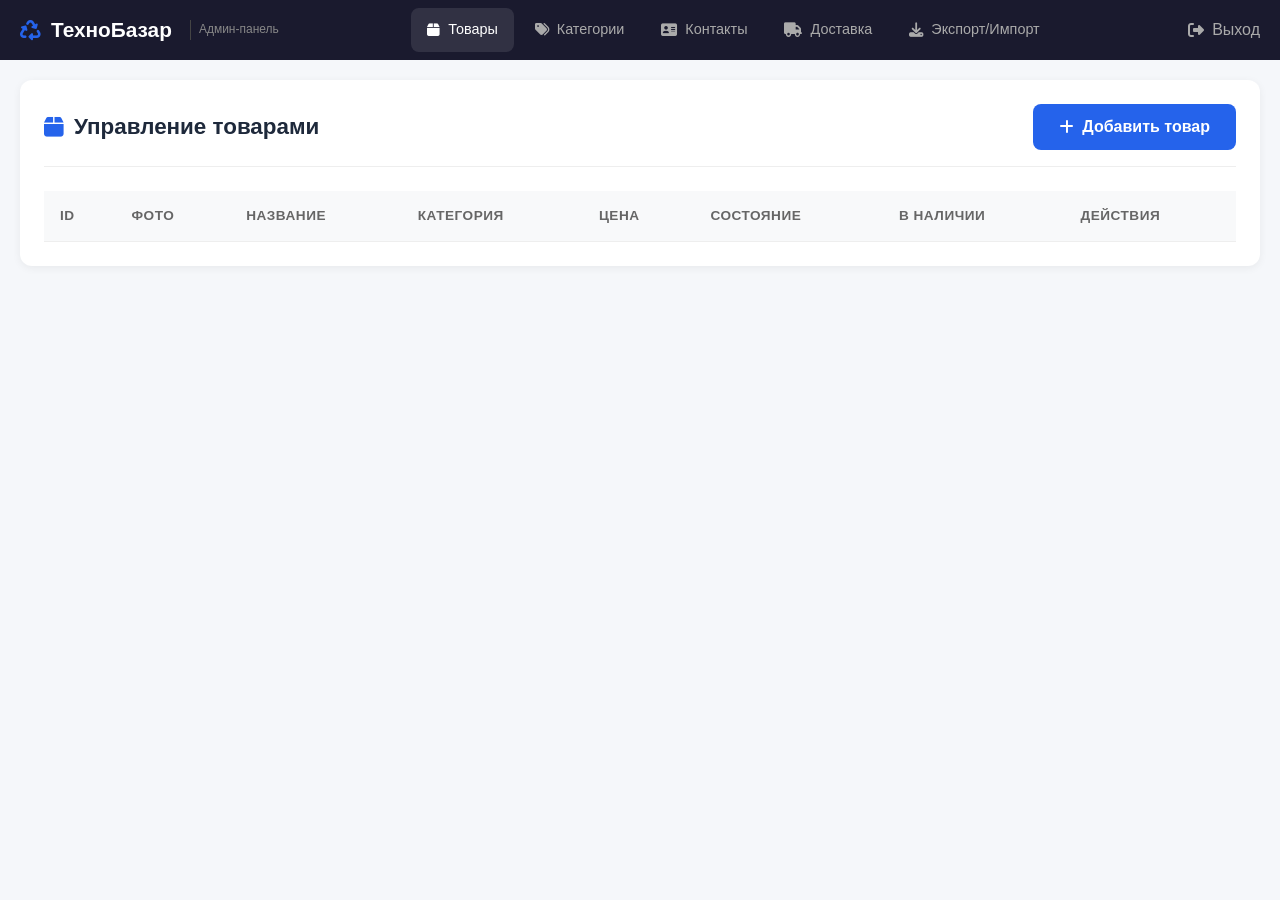
==== admin/index.html @ 9d98b889 "Initial commit" ====
<!DOCTYPE html>
<html lang="ru">
<head>
    <meta charset="UTF-8">
    <meta name="viewport" content="width=device-width, initial-scale=1.0">
    <title>Админ-панель - ТехноБазар</title>
    <link rel="stylesheet" href="../css/style.css">
    <link rel="stylesheet" href="admin.css">
    <link rel="stylesheet" href="https://cdnjs.cloudflare.com/ajax/libs/font-awesome/6.4.0/css/all.min.css">
</head>
<body class="admin-body">
    <!-- Admin Header -->
    <header class="admin-header">
        <div class="admin-header-content">
            <a href="../index.html" class="admin-logo">
                <i class="fas fa-recycle"></i>
                <span>ТехноБазар</span>
                <small>Админ-панель</small>
            </a>
            <nav class="admin-nav">
                <a href="#products" class="active" data-tab="products">
                    <i class="fas fa-box"></i> Товары
                </a>
                <a href="#categories" data-tab="categories">
                    <i class="fas fa-tags"></i> Категории
                </a>
                <a href="#contacts" data-tab="contacts">
                    <i class="fas fa-address-card"></i> Контакты
                </a>
                <a href="#delivery" data-tab="delivery">
                    <i class="fas fa-truck"></i> Доставка
                </a>
                <a href="#export" data-tab="export">
                    <i class="fas fa-download"></i> Экспорт/Импорт
                </a>
            </nav>
            <a href="../index.html" class="admin-exit">
                <i class="fas fa-sign-out-alt"></i> Выход
            </a>
        </div>
    </header>

    <!-- Admin Content -->
    <main class="admin-main">
        <!-- Products Tab -->
        <div class="admin-tab active" id="productsTab">
            <div class="admin-section">
                <div class="section-header">
                    <h2><i class="fas fa-box"></i> Управление товарами</h2>
                    <button class="btn btn-primary" id="addProductBtn">
                        <i class="fas fa-plus"></i> Добавить товар
                    </button>
                </div>
                
                <div class="admin-table-wrapper">
                    <table class="admin-table" id="productsTable">
                        <thead>
                            <tr>
                                <th>ID</th>
                                <th>Фото</th>
                                <th>Название</th>
                                <th>Категория</th>
                                <th>Цена</th>
                                <th>Состояние</th>
                                <th>В наличии</th>
                                <th>Действия</th>
                            </tr>
                        </thead>
                        <tbody id="productsTableBody">
                            <!-- Generated by JS -->
                        </tbody>
                    </table>
                </div>
            </div>
        </div>

        <!-- Categories Tab -->
        <div class="admin-tab" id="categoriesTab">
            <div class="admin-section">
                <div class="section-header">
                    <h2><i class="fas fa-tags"></i> Категории</h2>
                    <button class="btn btn-primary" id="addCategoryBtn">
                        <i class="fas fa-plus"></i> Добавить категорию
                    </button>
                </div>
                
                <div class="admin-table-wrapper">
                    <table class="admin-table" id="categoriesTable">
                        <thead>
                            <tr>
                                <th>ID</th>
                                <th>Иконка</th>
                                <th>Название</th>
                                <th>Описание</th>
                                <th>Товаров</th>
                                <th>Действия</th>
                            </tr>
                        </thead>
                        <tbody id="categoriesTableBody">
                            <!-- Generated by JS -->
                        </tbody>
                    </table>
                </div>
            </div>
        </div>

        <!-- Contacts Tab -->
        <div class="admin-tab" id="contactsTab">
            <div class="admin-section">
                <div class="section-header">
                    <h2><i class="fas fa-address-card"></i> Контактная информация</h2>
                </div>
                
                <form class="admin-form" id="contactsForm">
                    <div class="form-row">
                        <div class="form-group">
                            <label>Название магазина</label>
                            <input type="text" id="shopName" required>
                        </div>
                        <div class="form-group">
                            <label>Слоган</label>
                            <input type="text" id="shopTagline">
                        </div>
                    </div>
                    
                    <div class="form-row">
                        <div class="form-group">
                            <label>Телефон 1</label>
                            <input type="tel" id="shopPhone1" required>
                        </div>
                        <div class="form-group">
                            <label>Телефон 2</label>
                            <input type="tel" id="shopPhone2">
                        </div>
                    </div>
                    
                    <div class="form-group">
                        <label>Email</label>
                        <input type="email" id="shopEmail">
                    </div>
                    
                    <div class="form-group">
                        <label>Адрес</label>
                        <input type="text" id="shopAddress" required>
                    </div>
                    
                    <h3 class="form-subtitle">Режим работы</h3>
                    <div class="form-row working-hours">
                        <div class="form-group">
                            <label>Понедельник</label>
                            <input type="text" id="whMonday" placeholder="09:00 - 20:00">
                        </div>
                        <div class="form-group">
                            <label>Вторник</label>
                            <input type="text" id="whTuesday" placeholder="09:00 - 20:00">
                        </div>
                        <div class="form-group">
                            <label>Среда</label>
                            <input type="text" id="whWednesday" placeholder="09:00 - 20:00">
                        </div>
                        <div class="form-group">
                            <label>Четверг</label>
                            <input type="text" id="whThursday" placeholder="09:00 - 20:00">
                        </div>
                    </div>
                    <div class="form-row working-hours">
                        <div class="form-group">
                            <label>Пятница</label>
                            <input type="text" id="whFriday" placeholder="09:00 - 20:00">
                        </div>
                        <div class="form-group">
                            <label>Суббота</label>
                            <input type="text" id="whSaturday" placeholder="10:00 - 18:00">
                        </div>
                        <div class="form-group">
                            <label>Воскресенье</label>
                            <input type="text" id="whSunday" placeholder="10:00 - 16:00">
                        </div>
                    </div>
                    
                    <h3 class="form-subtitle">Социальные сети</h3>
                    <div class="form-row">
                        <div class="form-group">
                            <label>ВКонтакте</label>
                            <input type="url" id="socialVk">
                        </div>
                        <div class="form-group">
                            <label>Telegram</label>
                            <input type="url" id="socialTelegram">
                        </div>
                        <div class="form-group">
                            <label>WhatsApp</label>
                            <input type="url" id="socialWhatsapp">
                        </div>
                    </div>
                    
                    <button type="submit" class="btn btn-primary btn-lg">
                        <i class="fas fa-save"></i> Сохранить изменения
                    </button>
                </form>
            </div>
        </div>

        <!-- Delivery Tab -->
        <div class="admin-tab" id="deliveryTab">
            <div class="admin-section">
                <div class="section-header">
                    <h2><i class="fas fa-truck"></i> Настройки доставки</h2>
                </div>
                
                <form class="admin-form" id="deliveryForm">
                    <h3 class="form-subtitle">Зоны доставки</h3>
                    <div id="deliveryZones">
                        <!-- Generated by JS -->
                    </div>
                    
                    <h3 class="form-subtitle">Подъем на этаж</h3>
                    <div class="form-row">
                        <div class="form-group">
                            <label>С лифтом</label>
                            <input type="number" id="elevatorPrice" value="0" min="0">
                        </div>
                        <div class="form-group">
                            <label>Без лифта (за этаж, начиная с)</label>
                            <input type="number" id="floorPricePerFloor" value="200" min="0">
                        </div>
                        <div class="form-group">
                            <label>Базовый этаж (до которого бесплатно)</label>
                            <input type="number" id="baseFloor" value="3" min="1">
                        </div>
                    </div>
                    
                    <h3 class="form-subtitle">Стоимость сборки</h3>
                    <div class="form-row">
                        <div class="form-group">
                            <label>Холодильник</label>
                            <input type="number" id="assemblyRefrigerator" value="1500" min="0">
                        </div>
                        <div class="form-group">
                            <label>Стиральная машина</label>
                            <input type="number" id="assemblyWashing" value="2000" min="0">
                        </div>
                        <div class="form-group">
                            <label>Посудомоечная машина</label>
                            <input type="number" id="assemblyDishwasher" value="2000" min="0">
                        </div>
                    </div>
                    <div class="form-row">
                        <div class="form-group">
                            <label>Духовка/Плита</label>
                            <input type="number" id="assemblyOven" value="1500" min="0">
                        </div>
                        <div class="form-group">
                            <label>Микроволновка</label>
                            <input type="number" id="assemblyMicrowave" value="500" min="0">
                        </div>
                        <div class="form-group">
                            <label>Пылесос</label>
                            <input type="number" id="assemblyVacuum" value="0" min="0">
                        </div>
                    </div>
                    
                    <button type="submit" class="btn btn-primary btn-lg">
                        <i class="fas fa-save"></i> Сохранить настройки
                    </button>
                </form>
            </div>
        </div>

        <!-- Export/Import Tab -->
        <div class="admin-tab" id="exportTab">
            <div class="admin-section">
                <div class="section-header">
                    <h2><i class="fas fa-download"></i> Экспорт и импорт данных</h2>
                </div>
                
                <div class="export-import-grid">
                    <div class="export-card">
                        <h3><i class="fas fa-file-export"></i> Экспорт данных</h3>
                        <p>Скачайте все данные магазина в формате JSON для резервного копирования.</p>
                        <button class="btn btn-primary" id="exportDataBtn">
                            <i class="fas fa-download"></i> Скачать JSON
                        </button>
                    </div>
                    
                    <div class="import-card">
                        <h3><i class="fas fa-file-import"></i> Импорт данных</h3>
                        <p>Загрузите данные из JSON файла. <strong>Внимание:</strong> текущие данные будут заменены.</p>
                        <div class="file-input-wrapper">
                            <input type="file" id="importFile" accept=".json">
                            <button class="btn btn-outline" id="importDataBtn">
                                <i class="fas fa-upload"></i> Загрузить JSON
                            </button>
                        </div>
                    </div>
                </div>
                
                <div class="json-editor">
                    <h3><i class="fas fa-code"></i> Редактор данных</h3>
                    <p>Вы можете редактировать данные напрямую в формате JSON:</p>
                    <textarea id="jsonEditor" rows="20"></textarea>
                    <button class="btn btn-primary" id="saveJsonBtn">
                        <i class="fas fa-save"></i> Сохранить JSON
                    </button>
                </div>
            </div>
        </div>
    </main>

    <!-- Product Modal -->
    <div class="modal" id="productModal">
        <div class="modal-content modal-large">
            <div class="modal-header">
                <h3 id="productModalTitle">Добавить товар</h3>
                <button class="modal-close" onclick="closeModal('productModal')">
                    <i class="fas fa-times"></i>
                </button>
            </div>
            <form class="admin-form" id="productForm">
                <input type="hidden" id="productId">
                
                <div class="form-row">
                    <div class="form-group">
                        <label>Название *</label>
                        <input type="text" id="productName" required>
                    </div>
                    <div class="form-group">
                        <label>Категория *</label>
                        <select id="productCategory" required>
                            <!-- Generated by JS -->
                        </select>
                    </div>
                </div>
                
                <div class="form-row">
                    <div class="form-group">
                        <label>Цена *</label>
                        <input type="number" id="productPrice" required min="0">
                    </div>
                    <div class="form-group">
                        <label>Старая цена</label>
                        <input type="number" id="productOldPrice" min="0">
                    </div>
                </div>
                
                <div class="form-row">
                    <div class="form-group">
                        <label>Бренд</label>
                        <input type="text" id="productBrand">
                    </div>
                    <div class="form-group">
                        <label>Год выпуска</label>
                        <input type="number" id="productYear" min="2000" max="2030">
                    </div>
                </div>
                
                <div class="form-row">
                    <div class="form-group">
                        <label>Состояние</label>
                        <select id="productCondition">
                            <option value="Новое">Новое</option>
                            <option value="Отличное">Отличное</option>
                            <option value="Хорошее">Хорошее</option>
                            <option value="Удовлетворительное">Удовлетворительное</option>
                        </select>
                    </div>
                    <div class="form-group checkbox">
                        <label>
                            <input type="checkbox" id="productPopular">
                            <span>Популярный товар</span>
                        </label>
                        <label>
                            <input type="checkbox" id="productAvailable" checked>
                            <span>В наличии</span>
                        </label>
                    </div>
                </div>
                
                <div class="form-group">
                    <label>Описание</label>
                    <textarea id="productDescription" rows="3"></textarea>
                </div>
                
                <div class="form-group">
                    <label>URL изображения</label>
                    <input type="url" id="productImage" placeholder="https://example.com/image.jpg">
                </div>
                
                <h4 class="form-subtitle">Характеристики</h4>
                <div id="productSpecs">
                    <!-- Generated by JS -->
                </div>
                <button type="button" class="btn btn-text" id="addSpecBtn">
                    <i class="fas fa-plus"></i> Добавить характеристику
                </button>
                
                <div class="modal-footer">
                    <button type="button" class="btn btn-outline" onclick="closeModal('productModal')">Отмена</button>
                    <button type="submit" class="btn btn-primary">Сохранить</button>
                </div>
            </form>
        </div>
    </div>

    <!-- Category Modal -->
    <div class="modal" id="categoryModal">
        <div class="modal-content">
            <div class="modal-header">
                <h3 id="categoryModalTitle">Добавить категорию</h3>
                <button class="modal-close" onclick="closeModal('categoryModal')">
                    <i class="fas fa-times"></i>
                </button>
            </div>
            <form class="admin-form" id="categoryForm">
                <input type="hidden" id="categoryId">
                
                <div class="form-group">
                    <label>ID категории (латиницей, без пробелов) *</label>
                    <input type="text" id="categoryIdInput" required pattern="[a-z0-9-]+" placeholder="washing-machines">
                </div>
                
                <div class="form-group">
                    <label>Название *</label>
                    <input type="text" id="categoryName" required>
                </div>
                
                <div class="form-group">
                    <label>Иконка (emoji)</label>
                    <input type="text" id="categoryIcon" placeholder="🧺" maxlength="2">
                </div>
                
                <div class="form-group">
                    <label>Описание</label>
                    <textarea id="categoryDescription" rows="2"></textarea>
                </div>
                
                <div class="modal-footer">
                    <button type="button" class="btn btn-outline" onclick="closeModal('categoryModal')">Отмена</button>
                    <button type="submit" class="btn btn-primary">Сохранить</button>
                </div>
            </form>
        </div>
    </div>

    <script src="../js/data.js"></script>
    <script src="admin.js"></script>
</body>
</html>
---- css/style.css ----
/* ============================================
   ТЕХНОБАЗАР - Main Styles
   ============================================ */

/* CSS Variables */
:root {
    --primary: #2563eb;
    --primary-dark: #1d4ed8;
    --primary-light: #3b82f6;
    --secondary: #10b981;
    --accent: #f59e0b;
    --dark: #1e293b;
    --light: #f8fafc;
    --gray: #64748b;
    --gray-light: #e2e8f0;
    --danger: #ef4444;
    --success: #22c55e;
    --warning: #f59e0b;
    --white: #ffffff;
    --shadow-sm: 0 1px 2px rgba(0, 0, 0, 0.05);
    --shadow: 0 4px 6px -1px rgba(0, 0, 0, 0.1);
    --shadow-lg: 0 10px 15px -3px rgba(0, 0, 0, 0.1);
    --radius-sm: 8px;
    --radius: 12px;
    --radius-lg: 16px;
    --transition: all 0.3s ease;
}

/* Reset & Base */
*, *::before, *::after {
    box-sizing: border-box;
    margin: 0;
    padding: 0;
}

html {
    font-size: 16px;
    scroll-behavior: smooth;
}

body {
    font-family: -apple-system, BlinkMacSystemFont, 'Segoe UI', Roboto, 'Helvetica Neue', Arial, sans-serif;
    line-height: 1.6;
    color: var(--dark);
    background: var(--light);
}

a {
    color: inherit;
    text-decoration: none;
}

img {
    max-width: 100%;
    height: auto;
    display: block;
}

button {
    font-family: inherit;
    cursor: pointer;
}

/* Container */
.container {
    max-width: 1280px;
    margin: 0 auto;
    padding: 0 20px;
}

/* ============================================
   HEADER
   ============================================ */
.header {
    background: var(--white);
    box-shadow: var(--shadow-sm);
    position: sticky;
    top: 0;
    z-index: 100;
}

.header-content {
    display: flex;
    align-items: center;
    justify-content: space-between;
    height: 70px;
}

.logo {
    display: flex;
    align-items: center;
    gap: 12px;
}

.logo i {
    font-size: 2rem;
    color: var(--primary);
}

.logo-text {
    display: flex;
    flex-direction: column;
}

.logo-name {
    font-size: 1.4rem;
    font-weight: 700;
    color: var(--dark);
    line-height: 1.2;
}

.logo-tagline {
    font-size: 0.75rem;
    color: var(--gray);
}

.main-nav {
    display: flex;
    gap: 8px;
}

.main-nav a {
    padding: 10px 16px;
    border-radius: var(--radius-sm);
    font-weight: 500;
    color: var(--gray);
    transition: var(--transition);
}

.main-nav a:hover,
.main-nav a.active {
    color: var(--primary);
    background: rgba(37, 99, 235, 0.1);
}

.header-actions {
    display: flex;
    align-items: center;
    gap: 16px;
}

.cart-btn {
    position: relative;
    width: 44px;
    height: 44px;
    display: flex;
    align-items: center;
    justify-content: center;
    background: var(--light);
    border-radius: var(--radius-sm);
    color: var(--dark);
    transition: var(--transition);
}

.cart-btn:hover {
    background: var(--primary);
    color: var(--white);
}

.cart-btn.active {
    background: var(--primary);
    color: var(--white);
}

.cart-count {
    position: absolute;
    top: -5px;
    right: -5px;
    background: var(--danger);
    color: white;
    font-size: 0.7rem;
    font-weight: 700;
    width: 20px;
    height: 20px;
    border-radius: 50%;
    display: flex;
    align-items: center;
    justify-content: center;
    display: none;
}

.mobile-menu-btn {
    display: none;
    width: 44px;
    height: 44px;
    background: none;
    border: none;
    font-size: 1.3rem;
    color: var(--dark);
}

/* ============================================
   HERO SECTION
   ============================================ */
.hero {
    background: linear-gradient(135deg, var(--primary) 0%, var(--primary-dark) 100%);
    color: white;
    padding: 80px 0;
    text-align: center;
}

.hero-content h1 {
    font-size: 3rem;
    font-weight: 800;
    margin-bottom: 20px;
    line-height: 1.2;
}

.hero-content p {
    font-size: 1.25rem;
    opacity: 0.9;
    max-width: 600px;
    margin: 0 auto 32px;
}

.hero-buttons {
    display: flex;
    gap: 16px;
    justify-content: center;
    flex-wrap: wrap;
}

/* Buttons */
.btn {
    display: inline-flex;
    align-items: center;
    justify-content: center;
    gap: 8px;
    padding: 12px 24px;
    border-radius: var(--radius-sm);
    font-weight: 600;
    font-size: 1rem;
    border: 2px solid transparent;
    transition: var(--transition);
    cursor: pointer;
}

.btn-primary {
    background: var(--primary);
    color: white;
}

.btn-primary:hover {
    background: var(--primary-dark);
    transform: translateY(-2px);
    box-shadow: var(--shadow-lg);
}

.btn-outline {
    background: transparent;
    color: white;
    border-color: rgba(255, 255, 255, 0.5);
}

.btn-outline:hover {
    background: rgba(255, 255, 255, 0.1);
    border-color: white;
}

.btn-white {
    background: white;
    color: var(--primary);
}

.btn-white:hover {
    background: var(--light);
}

.btn-lg {
    padding: 16px 32px;
    font-size: 1.1rem;
}

.btn-sm {
    padding: 8px 16px;
    font-size: 0.9rem;
}

.btn-block {
    width: 100%;
}

.btn-text {
    background: none;
    color: var(--gray);
    padding: 8px;
}

.btn-text:hover {
    color: var(--danger);
}

.btn:disabled {
    opacity: 0.5;
    cursor: not-allowed;
}

/* ============================================
   CATEGORIES SECTION
   ============================================ */
.categories-section {
    padding: 60px 0;
}

.section-title {
    font-size: 2rem;
    font-weight: 700;
    text-align: center;
    margin-bottom: 40px;
    color: var(--dark);
}

.categories-grid {
    display: grid;
    grid-template-columns: repeat(auto-fit, minmax(280px, 1fr));
    gap: 24px;
}

.category-card {
    background: white;
    padding: 32px;
    border-radius: var(--radius);
    text-align: center;
    box-shadow: var(--shadow-sm);
    transition: var(--transition);
    border: 2px solid transparent;
}

.category-card:hover {
    transform: translateY(-5px);
    box-shadow: var(--shadow-lg);
    border-color: var(--primary);
}

.category-icon {
    font-size: 3rem;
    margin-bottom: 16px;
}

.category-card h3 {
    font-size: 1.25rem;
    margin-bottom: 8px;
}

.category-card p {
    color: var(--gray);
    font-size: 0.95rem;
    margin-bottom: 16px;
}

.category-link {
    color: var(--primary);
    font-weight: 600;
    display: inline-flex;
    align-items: center;
    gap: 6px;
}

.category-link i {
    transition: transform 0.2s;
}

.category-card:hover .category-link i {
    transform: translateX(4px);
}

/* ============================================
   PRODUCTS SECTION
   ============================================ */
.products-section {
    padding: 60px 0;
    background: white;
}

.section-header {
    display: flex;
    justify-content: space-between;
    align-items: center;
    margin-bottom: 40px;
}

.view-all {
    color: var(--primary);
    font-weight: 600;
    display: flex;
    align-items: center;
    gap: 6px;
}

.view-all:hover {
    gap: 10px;
}

.products-grid {
    display: grid;
    grid-template-columns: repeat(auto-fill, minmax(280px, 1fr));
    gap: 24px;
}

.product-card {
    background: white;
    border-radius: var(--radius);
    overflow: hidden;
    box-shadow: var(--shadow-sm);
    transition: var(--transition);
    border: 1px solid var(--gray-light);
}

.product-card:hover {
    transform: translateY(-5px);
    box-shadow: var(--shadow-lg);
}

.product-link {
    display: block;
}

.product-image {
    position: relative;
    aspect-ratio: 1;
    overflow: hidden;
    background: var(--light);
}

.product-image img {
    width: 100%;
    height: 100%;
    object-fit: cover;
    transition: transform 0.5s;
}

.product-card:hover .product-image img {
    transform: scale(1.05);
}

.product-badge {
    position: absolute;
    top: 12px;
    left: 12px;
    background: var(--danger);
    color: white;
    padding: 4px 12px;
    border-radius: 20px;
    font-size: 0.8rem;
    font-weight: 600;
}

.product-badge.popular {
    background: var(--accent);
}

.product-info {
    padding: 20px;
}

.product-category {
    font-size: 0.85rem;
    color: var(--primary);
    font-weight: 600;
    text-transform: uppercase;
    letter-spacing: 0.5px;
}

.product-name {
    font-size: 1.1rem;
    font-weight: 600;
    margin: 8px 0 12px;
    color: var(--dark);
    line-height: 1.4;
}

.product-specs {
    display: flex;
    gap: 16px;
    margin-bottom: 16px;
}

.product-specs span {
    font-size: 0.85rem;
    color: var(--gray);
}

.product-specs i {
    color: var(--accent);
}

.product-price {
    display: flex;
    align-items: center;
    gap: 12px;
}

.current-price {
    font-size: 1.4rem;
    font-weight: 700;
    color: var(--primary);
}

.old-price {
    font-size: 1rem;
    color: var(--gray);
    text-decoration: line-through;
}

.add-to-cart {
    width: 100%;
    padding: 14px;
    background: var(--primary);
    color: white;
    border: none;
    font-weight: 600;
    transition: var(--transition);
}

.add-to-cart:hover {
    background: var(--primary-dark);
}

.no-products {
    text-align: center;
    padding: 40px;
    color: var(--gray);
}

/* ============================================
   FEATURES SECTION
   ============================================ */
.features-section {
    padding: 60px 0;
}

.features-grid {
    display: grid;
    grid-template-columns: repeat(auto-fit, minmax(250px, 1fr));
    gap: 24px;
}

.feature-card {
    text-align: center;
    padding: 32px 24px;
}

.feature-icon {
    width: 70px;
    height: 70px;
    background: rgba(37, 99, 235, 0.1);
    border-radius: 50%;
    display: flex;
    align-items: center;
    justify-content: center;
    margin: 0 auto 20px;
    font-size: 1.75rem;
    color: var(--primary);
}

.feature-card h3 {
    font-size: 1.2rem;
    margin-bottom: 12px;
}

.feature-card p {
    color: var(--gray);
    font-size: 0.95rem;
}

/* ============================================
   HOW TO BUY SECTION
   ============================================ */
.how-to-buy-section {
    padding: 60px 0;
    background: white;
}

.steps-grid {
    display: grid;
    grid-template-columns: repeat(auto-fit, minmax(220px, 1fr));
    gap: 24px;
}

.step-card {
    text-align: center;
    padding: 32px 24px;
    position: relative;
}

.step-number {
    width: 50px;
    height: 50px;
    background: var(--primary);
    color: white;
    border-radius: 50%;
    display: flex;
    align-items: center;
    justify-content: center;
    font-size: 1.25rem;
    font-weight: 700;
    margin: 0 auto 20px;
}

.step-card i {
    font-size: 2.5rem;
    color: var(--primary);
    margin-bottom: 16px;
}

.step-card h3 {
    font-size: 1.1rem;
    margin-bottom: 8px;
}

.step-card p {
    color: var(--gray);
    font-size: 0.9rem;
}
/* ============================================
   ТЕХНОБАЗАР - Main Styles (continued)
   ============================================ */

/* ============================================
   PAGE HEADER
   ============================================ */
.page-header {
    background: linear-gradient(135deg, var(--dark) 0%, #334155 100%);
    color: white;
    padding: 40px 0;
}

.page-header h1 {
    font-size: 2rem;
    font-weight: 700;
    margin-bottom: 12px;
}

.breadcrumbs {
    display: flex;
    align-items: center;
    gap: 10px;
    font-size: 0.9rem;
    color: rgba(255, 255, 255, 0.7);
}

.breadcrumbs a {
    color: white;
}

.breadcrumbs a:hover {
    text-decoration: underline;
}

/* ============================================
   SEARCH SECTION
   ============================================ */
.search-section {
    padding: 24px 0;
    background: white;
    border-bottom: 1px solid var(--gray-light);
}

.search-box {
    display: flex;
    max-width: 700px;
    margin: 0 auto;
    background: var(--light);
    border-radius: var(--radius);
    overflow: hidden;
    border: 2px solid var(--gray-light);
    transition: var(--transition);
}

.search-box:focus-within {
    border-color: var(--primary);
}

.search-box i {
    padding: 16px;
    color: var(--gray);
}

.search-box input {
    flex: 1;
    border: none;
    background: transparent;
    padding: 16px 0;
    font-size: 1rem;
    outline: none;
}

.search-btn {
    padding: 16px 24px;
    background: var(--primary);
    color: white;
    border: none;
    font-weight: 600;
    cursor: pointer;
}

.search-btn:hover {
    background: var(--primary-dark);
}

/* ============================================
   CATALOG SECTION
   ============================================ */
.catalog-section {
    padding: 40px 0;
}

.catalog-layout {
    display: grid;
    grid-template-columns: 280px 1fr;
    gap: 40px;
}

/* Filters Sidebar */
.filters-sidebar {
    background: white;
    border-radius: var(--radius);
    padding: 24px;
    height: fit-content;
    position: sticky;
    top: 90px;
}

.filters-header {
    display: flex;
    justify-content: space-between;
    align-items: center;
    margin-bottom: 24px;
    padding-bottom: 16px;
    border-bottom: 2px solid var(--gray-light);
}

.filters-header h3 {
    display: flex;
    align-items: center;
    gap: 8px;
    font-size: 1.1rem;
}

.close-filters {
    display: none;
    background: none;
    border: none;
    font-size: 1.2rem;
    color: var(--gray);
    cursor: pointer;
}

.filter-group {
    margin-bottom: 24px;
}

.filter-title {
    font-size: 1rem;
    font-weight: 600;
    margin-bottom: 12px;
    color: var(--dark);
}

.filter-options {
    display: flex;
    flex-direction: column;
    gap: 8px;
}

.filter-checkbox {
    display: flex;
    align-items: center;
    gap: 10px;
    cursor: pointer;
    padding: 6px 0;
    font-size: 0.95rem;
    color: var(--gray);
    transition: var(--transition);
}

.filter-checkbox:hover {
    color: var(--primary);
}

.filter-checkbox input {
    width: 18px;
    height: 18px;
    accent-color: var(--primary);
    cursor: pointer;
}

.price-range {
    display: flex;
    align-items: center;
    gap: 10px;
}

.price-range input {
    flex: 1;
    padding: 10px 12px;
    border: 1px solid var(--gray-light);
    border-radius: var(--radius-sm);
    font-size: 0.95rem;
}

.price-range span {
    color: var(--gray);
}

/* Products Area */
.products-toolbar {
    display: flex;
    justify-content: space-between;
    align-items: center;
    margin-bottom: 24px;
    flex-wrap: wrap;
    gap: 16px;
}

.filters-toggle {
    display: none;
    padding: 10px 16px;
    background: white;
    border: 1px solid var(--gray-light);
    border-radius: var(--radius-sm);
    font-weight: 600;
    gap: 8px;
}

.products-count {
    color: var(--gray);
}

.sort-select select {
    padding: 10px 16px;
    border: 1px solid var(--gray-light);
    border-radius: var(--radius-sm);
    background: white;
    font-size: 0.95rem;
    cursor: pointer;
}

.no-results {
    text-align: center;
    padding: 60px 20px;
}

.no-results i {
    font-size: 4rem;
    color: var(--gray-light);
    margin-bottom: 20px;
}

.no-results h3 {
    font-size: 1.5rem;
    margin-bottom: 12px;
}

.no-results p {
    color: var(--gray);
    margin-bottom: 24px;
}

/* ============================================
   PRODUCT DETAIL PAGE
   ============================================ */
.product-section {
    padding: 40px 0;
}

.product-section .breadcrumbs {
    margin-bottom: 24px;
    color: var(--gray);
}

.product-section .breadcrumbs a {
    color: var(--primary);
}

.product-detail {
    display: grid;
    grid-template-columns: 1fr 1fr;
    gap: 60px;
}

/* Product Gallery */
.product-gallery {
    position: sticky;
    top: 90px;
    height: fit-content;
}

.main-image {
    position: relative;
    border-radius: var(--radius);
    overflow: hidden;
    background: var(--light);
    aspect-ratio: 1;
}

.main-image img {
    width: 100%;
    height: 100%;
    object-fit: cover;
}

.discount-badge {
    position: absolute;
    top: 20px;
    left: 20px;
    background: var(--danger);
    color: white;
    padding: 8px 16px;
    border-radius: var(--radius-sm);
    font-weight: 700;
    font-size: 1.1rem;
}

.thumbnail-list {
    display: flex;
    gap: 12px;
    margin-top: 16px;
}

.thumbnail {
    width: 80px;
    height: 80px;
    border-radius: var(--radius-sm);
    overflow: hidden;
    cursor: pointer;
    border: 2px solid transparent;
    opacity: 0.7;
    transition: var(--transition);
}

.thumbnail:hover,
.thumbnail.active {
    border-color: var(--primary);
    opacity: 1;
}

.thumbnail img {
    width: 100%;
    height: 100%;
    object-fit: cover;
}

/* Product Details */
.product-details {
    padding: 20px 0;
}

.product-header {
    margin-bottom: 24px;
}

.product-header .product-category {
    font-size: 0.9rem;
}

.product-header h1 {
    font-size: 2rem;
    font-weight: 700;
    margin: 12px 0 16px;
}

.product-meta {
    display: flex;
    flex-wrap: wrap;
    gap: 16px;
}

.meta-item {
    display: flex;
    align-items: center;
    gap: 6px;
    padding: 6px 14px;
    background: var(--light);
    border-radius: 20px;
    font-size: 0.9rem;
    color: var(--gray);
}

.meta-item i {
    color: var(--accent);
}

.meta-item.available {
    background: rgba(34, 197, 94, 0.1);
    color: var(--success);
}

.meta-item.available i {
    color: var(--success);
}

.meta-item.unavailable {
    background: rgba(239, 68, 68, 0.1);
    color: var(--danger);
}

.meta-item.condition-excellent,
.meta-item.condition-new {
    background: rgba(34, 197, 94, 0.1);
    color: var(--success);
}

.meta-item.condition-good {
    background: rgba(245, 158, 11, 0.1);
    color: var(--accent);
}

.product-price-block {
    background: var(--light);
    padding: 24px;
    border-radius: var(--radius);
    margin-bottom: 24px;
}

.price-main {
    display: flex;
    align-items: center;
    gap: 16px;
    margin-bottom: 8px;
}

.price-main .current-price {
    font-size: 2.5rem;
}

.price-main .old-price {
    font-size: 1.25rem;
}

.economy {
    color: var(--success);
    font-weight: 600;
}

.product-description {
    margin-bottom: 32px;
}

.product-description h3,
.product-specs-block h3 {
    font-size: 1.2rem;
    margin-bottom: 16px;
    padding-bottom: 10px;
    border-bottom: 2px solid var(--gray-light);
}

.product-description p {
    color: var(--gray);
    line-height: 1.8;
}

.specs-table {
    width: 100%;
}

.specs-table tr {
    border-bottom: 1px solid var(--gray-light);
}

.specs-table td {
    padding: 12px 0;
}

.specs-table td:first-child {
    color: var(--gray);
    width: 50%;
}

.specs-table td:last-child {
    font-weight: 600;
}

.product-actions {
    display: flex;
    gap: 16px;
    margin: 32px 0;
}

.quantity-selector {
    display: flex;
    align-items: center;
    border: 2px solid var(--gray-light);
    border-radius: var(--radius-sm);
    overflow: hidden;
}

.qty-btn {
    width: 48px;
    height: 48px;
    background: none;
    border: none;
    font-size: 1.25rem;
    font-weight: 600;
    color: var(--dark);
    cursor: pointer;
    transition: var(--transition);
}

.qty-btn:hover {
    background: var(--light);
}

.quantity-selector input {
    width: 60px;
    height: 48px;
    border: none;
    text-align: center;
    font-size: 1rem;
    font-weight: 600;
}

.add-to-cart-main {
    flex: 1;
}

.product-benefits {
    display: grid;
    grid-template-columns: repeat(3, 1fr);
    gap: 16px;
}

.benefit-item {
    text-align: center;
    padding: 20px;
    background: var(--light);
    border-radius: var(--radius);
}

.benefit-item i {
    font-size: 1.5rem;
    color: var(--primary);
    margin-bottom: 8px;
}

.benefit-item span {
    display: block;
    font-size: 0.85rem;
    color: var(--gray);
}

.not-found {
    text-align: center;
    padding: 80px 20px;
    grid-column: 1 / -1;
}

.not-found i {
    font-size: 5rem;
    color: var(--gray-light);
    margin-bottom: 24px;
}

.not-found h2 {
    font-size: 1.75rem;
    margin-bottom: 12px;
}

.not-found p {
    color: var(--gray);
    margin-bottom: 24px;
}

/* Similar Products */
.similar-products-section {
    padding: 60px 0;
    background: white;
}


/* ============================================
   CART PAGE
   ============================================ */
.cart-section {
    padding: 40px 0 80px;
}

.cart-empty {
    text-align: center;
    padding: 80px 20px;
}

.cart-empty i {
    font-size: 5rem;
    color: var(--gray-light);
    margin-bottom: 24px;
}

.cart-empty h2 {
    font-size: 1.75rem;
    margin-bottom: 12px;
}

.cart-empty p {
    color: var(--gray);
    margin-bottom: 24px;
}

.cart-layout {
    display: grid;
    grid-template-columns: 1fr 380px;
    gap: 40px;
}

/* Cart Items */
.cart-item {
    display: grid;
    grid-template-columns: 100px 1fr auto auto auto;
    gap: 20px;
    align-items: center;
    padding: 24px;
    background: white;
    border-radius: var(--radius);
    margin-bottom: 16px;
    box-shadow: var(--shadow-sm);
}

.cart-item-image {
    width: 100px;
    height: 100px;
    border-radius: var(--radius-sm);
    overflow: hidden;
    background: var(--light);
}

.cart-item-image img {
    width: 100%;
    height: 100%;
    object-fit: cover;
}

.cart-item-info h4 {
    font-size: 1.1rem;
    margin-bottom: 6px;
}

.cart-item-info h4 a {
    color: var(--dark);
}

.cart-item-info h4 a:hover {
    color: var(--primary);
}

.cart-item-price {
    color: var(--primary);
    font-weight: 600;
    font-size: 1.1rem;
}

.cart-item-quantity {
    display: flex;
    align-items: center;
    border: 1px solid var(--gray-light);
    border-radius: var(--radius-sm);
    overflow: hidden;
}

.cart-item-quantity .qty-btn {
    width: 36px;
    height: 36px;
}

.cart-item-quantity input {
    width: 50px;
    height: 36px;
    border: none;
    text-align: center;
    font-weight: 600;
}

.cart-item-total {
    font-size: 1.2rem;
    font-weight: 700;
    color: var(--dark);
}

.cart-item-remove {
    width: 36px;
    height: 36px;
    background: none;
    border: none;
    color: var(--gray);
    font-size: 1.1rem;
    cursor: pointer;
    transition: var(--transition);
}

.cart-item-remove:hover {
    color: var(--danger);
}

.cart-actions {
    display: flex;
    justify-content: space-between;
    margin-top: 24px;
}

/* Cart Summary */
.cart-summary {
    background: white;
    border-radius: var(--radius);
    padding: 24px;
    box-shadow: var(--shadow-sm);
    height: fit-content;
    position: sticky;
    top: 90px;
}

.cart-summary h3 {
    font-size: 1.25rem;
    margin-bottom: 20px;
    padding-bottom: 16px;
    border-bottom: 2px solid var(--gray-light);
}

.summary-row {
    display: flex;
    justify-content: space-between;
    margin-bottom: 12px;
    color: var(--gray);
}

.summary-row.summary-total {
    margin-top: 20px;
    padding-top: 20px;
    border-top: 2px solid var(--gray-light);
    font-size: 1.25rem;
    font-weight: 700;
    color: var(--dark);
}

/* Delivery Calculator in Cart */
.delivery-calculator {
    background: var(--light);
    padding: 20px;
    border-radius: var(--radius-sm);
    margin: 20px 0;
}

.delivery-calculator h4 {
    font-size: 1rem;
    margin-bottom: 16px;
    display: flex;
    align-items: center;
    gap: 8px;
}

.calc-field {
    margin-bottom: 12px;
}

.calc-field label {
    display: block;
    font-size: 0.85rem;
    color: var(--gray);
    margin-bottom: 6px;
}

.calc-field input[type="number"] {
    width: 100%;
    padding: 10px 12px;
    border: 1px solid var(--gray-light);
    border-radius: var(--radius-sm);
}

.calc-field.checkbox label {
    display: flex;
    align-items: center;
    gap: 8px;
    cursor: pointer;
}

.calc-field.checkbox input {
    width: 18px;
    height: 18px;
    accent-color: var(--primary);
}

.delivery-result {
    margin-top: 16px;
    padding-top: 16px;
    border-top: 1px solid var(--gray-light);
}

.payment-info {
    display: flex;
    align-items: center;
    gap: 12px;
    padding: 16px;
    background: rgba(37, 99, 235, 0.05);
    border-radius: var(--radius-sm);
    margin-top: 20px;
}

.payment-info i {
    color: var(--primary);
    font-size: 1.25rem;
}

.payment-info p {
    font-size: 0.9rem;
    color: var(--gray);
}

/* Checkout Section */
.checkout-section {
    margin-top: 40px;
    padding-top: 40px;
    border-top: 1px solid var(--gray-light);
}

.checkout-section h2 {
    font-size: 1.5rem;
    margin-bottom: 24px;
}

.checkout-form {
    max-width: 700px;
}

.form-row {
    display: grid;
    grid-template-columns: 1fr 1fr;
    gap: 20px;
    margin-bottom: 20px;
}

.form-group {
    margin-bottom: 20px;
}

.form-group label {
    display: block;
    margin-bottom: 8px;
    font-weight: 500;
}

.form-group input,
.form-group select,
.form-group textarea {
    width: 100%;
    padding: 12px 16px;
    border: 2px solid var(--gray-light);
    border-radius: var(--radius-sm);
    font-size: 1rem;
    transition: var(--transition);
}

.form-group input:focus,
.form-group select:focus,
.form-group textarea:focus {
    outline: none;
    border-color: var(--primary);
}

.form-group.checkbox label {
    display: flex;
    align-items: center;
    gap: 10px;
    cursor: pointer;
}

.form-group.checkbox input {
    width: auto;
}

/* ============================================
   INFO PAGES (DELIVERY, CONTACTS)
   ============================================ */
.info-section {
    padding: 60px 0;
}

.info-grid {
    display: grid;
    grid-template-columns: repeat(auto-fit, minmax(280px, 1fr));
    gap: 24px;
}

.info-card {
    background: white;
    padding: 32px;
    border-radius: var(--radius);
    box-shadow: var(--shadow-sm);
}

.info-icon {
    width: 60px;
    height: 60px;
    background: rgba(37, 99, 235, 0.1);
    border-radius: 50%;
    display: flex;
    align-items: center;
    justify-content: center;
    margin-bottom: 20px;
    font-size: 1.5rem;
    color: var(--primary);
}

.info-card h3 {
    font-size: 1.25rem;
    margin-bottom: 12px;
}

.info-card p {
    color: var(--gray);
    margin-bottom: 16px;
    font-size: 0.95rem;
}

.info-card ul {
    list-style: none;
}

.info-card li {
    padding: 8px 0;
    border-bottom: 1px solid var(--gray-light);
    font-size: 0.95rem;
}

.info-card li:last-child {
    border-bottom: none;
}

/* Calculator Section */
.calculator-section {
    padding: 60px 0;
    background: var(--light);
}

.calculator-box {
    max-width: 800px;
    margin: 0 auto;
    background: white;
    padding: 40px;
    border-radius: var(--radius-lg);
    box-shadow: var(--shadow);
}

.calculator-box h2 {
    text-align: center;
    margin-bottom: 8px;
    display: flex;
    align-items: center;
    justify-content: center;
    gap: 12px;
}

.calculator-box > p {
    text-align: center;
    color: var(--gray);
    margin-bottom: 32px;
}

.calculator-form {
    margin-top: 24px;
}

.calc-row {
    display: grid;
    grid-template-columns: 1fr 1fr;
    gap: 20px;
    margin-bottom: 20px;
}

.calc-field label {
    display: block;
    margin-bottom: 8px;
    font-weight: 500;
}

.calc-field input,
.calc-field select {
    width: 100%;
    padding: 12px 16px;
    border: 2px solid var(--gray-light);
    border-radius: var(--radius-sm);
    font-size: 1rem;
}

.checkbox-field label {
    display: flex;
    align-items: center;
    gap: 10px;
    cursor: pointer;
}

.checkbox-field input {
    width: 20px;
    height: 20px;
    accent-color: var(--primary);
}

.calculator-result {
    background: var(--light);
    padding: 24px;
    border-radius: var(--radius);
    margin-top: 24px;
}

.calculator-result h3 {
    font-size: 1.1rem;
    margin-bottom: 16px;
    padding-bottom: 12px;
    border-bottom: 2px solid var(--gray-light);
}

.result-items {
    margin-bottom: 16px;
}

.result-item {
    display: flex;
    justify-content: space-between;
    padding: 10px 0;
    color: var(--gray);
}

.result-total {
    display: flex;
    justify-content: space-between;
    padding-top: 16px;
    border-top: 2px solid var(--gray-light);
    font-size: 1.25rem;
    font-weight: 700;
}

/* CTA Section */
.cta-section {
    padding: 60px 0;
}

.cta-box {
    background: linear-gradient(135deg, var(--primary) 0%, var(--primary-dark) 100%);
    color: white;
    padding: 60px;
    border-radius: var(--radius-lg);
    text-align: center;
}

.cta-box h2 {
    font-size: 2rem;
    margin-bottom: 12px;
}

.cta-box p {
    opacity: 0.9;
    margin-bottom: 24px;
}

.cta-buttons {
    display: flex;
    gap: 16px;
    justify-content: center;
}


/* ============================================
   CONTACTS PAGE
   ============================================ */
.contacts-section {
    padding: 60px 0;
}

.contacts-layout {
    display: grid;
    grid-template-columns: 1fr 1fr;
    gap: 60px;
}

.contact-info h2 {
    font-size: 2rem;
    margin-bottom: 12px;
}

.contact-info > p {
    color: var(--gray);
    margin-bottom: 32px;
}

.contact-cards {
    display: flex;
    flex-direction: column;
    gap: 20px;
    margin-bottom: 32px;
}

.contact-card {
    display: flex;
    align-items: flex-start;
    gap: 16px;
    padding: 20px;
    background: white;
    border-radius: var(--radius);
    box-shadow: var(--shadow-sm);
}

.contact-icon {
    width: 50px;
    height: 50px;
    background: rgba(37, 99, 235, 0.1);
    border-radius: 50%;
    display: flex;
    align-items: center;
    justify-content: center;
    color: var(--primary);
    font-size: 1.25rem;
    flex-shrink: 0;
}

.contact-details h4 {
    font-size: 1rem;
    margin-bottom: 8px;
}

.contact-details p,
.contact-details a {
    color: var(--gray);
}

.contact-details a:hover {
    color: var(--primary);
}

.map-link {
    color: var(--primary) !important;
    font-weight: 600;
    font-size: 0.9rem;
}

.working-hours {
    list-style: none;
}

.working-hours li {
    display: flex;
    justify-content: space-between;
    padding: 4px 0;
}

.working-hours span {
    font-weight: 600;
}

.social-block h4 {
    margin-bottom: 16px;
}

.social-links-large {
    display: flex;
    gap: 12px;
}

.social-link {
    display: flex;
    align-items: center;
    gap: 8px;
    padding: 12px 20px;
    border-radius: var(--radius-sm);
    color: white;
    font-weight: 600;
    transition: var(--transition);
}

.social-link:hover {
    transform: translateY(-3px);
}

.social-link.vk {
    background: #4a76a8;
}

.social-link.telegram {
    background: #0088cc;
}

.social-link.whatsapp {
    background: #25d366;
}

/* Contact Form */
.contact-form-wrapper {
    background: white;
    padding: 32px;
    border-radius: var(--radius);
    box-shadow: var(--shadow-sm);
}

.contact-form-wrapper h3 {
    font-size: 1.25rem;
    margin-bottom: 24px;
}

.contact-form .form-group {
    margin-bottom: 16px;
}

/* Map Section */
.map-section {
    padding: 60px 0 0;
}

.map-container {
    margin-top: 32px;
}

.map-container iframe {
    display: block;
}

/* ============================================
   MODAL
   ============================================ */
.modal {
    display: none;
    position: fixed;
    top: 0;
    left: 0;
    right: 0;
    bottom: 0;
    background: rgba(0, 0, 0, 0.5);
    z-index: 1000;
    align-items: center;
    justify-content: center;
    padding: 20px;
}

.modal.active {
    display: flex;
}

.modal-content {
    background: white;
    border-radius: var(--radius);
    max-width: 500px;
    width: 100%;
    padding: 40px;
    text-align: center;
    animation: modalSlide 0.3s ease;
}

@keyframes modalSlide {
    from {
        opacity: 0;
        transform: translateY(-30px);
    }
    to {
        opacity: 1;
        transform: translateY(0);
    }
}

.modal-success i {
    font-size: 4rem;
    color: var(--success);
    margin-bottom: 20px;
}

.modal-success h2 {
    font-size: 1.5rem;
    margin-bottom: 12px;
}

.modal-success p {
    color: var(--gray);
    margin-bottom: 20px;
}

.order-number {
    background: var(--light);
    padding: 12px 20px;
    border-radius: var(--radius-sm);
    font-size: 1.1rem;
    margin-bottom: 24px;
}

.order-number span {
    font-weight: 700;
    color: var(--primary);
}

/* ============================================
   FOOTER
   ============================================ */
.footer {
    background: var(--dark);
    color: rgba(255, 255, 255, 0.7);
    padding: 60px 0 0;
}

.footer-content {
    display: grid;
    grid-template-columns: 2fr 1fr 1fr 1.5fr;
    gap: 40px;
    padding-bottom: 40px;
    border-bottom: 1px solid rgba(255, 255, 255, 0.1);
}

.footer-logo {
    display: flex;
    align-items: center;
    gap: 12px;
    font-size: 1.5rem;
    font-weight: 700;
    color: white;
    margin-bottom: 16px;
}

.footer-logo i {
    color: var(--primary);
}

.footer-about p {
    margin-bottom: 20px;
    line-height: 1.8;
}

.social-links {
    display: flex;
    gap: 12px;
}

.social-links a {
    width: 40px;
    height: 40px;
    background: rgba(255, 255, 255, 0.1);
    border-radius: 50%;
    display: flex;
    align-items: center;
    justify-content: center;
    color: white;
    transition: var(--transition);
}

.social-links a:hover {
    background: var(--primary);
    transform: translateY(-3px);
}

.footer-links h4,
.footer-contacts h4 {
    color: white;
    font-size: 1.1rem;
    margin-bottom: 20px;
}

.footer-links ul {
    list-style: none;
}

.footer-links li {
    margin-bottom: 10px;
}

.footer-links a:hover {
    color: white;
}

.footer-contacts p {
    display: flex;
    align-items: center;
    gap: 10px;
    margin-bottom: 12px;
}

.footer-contacts i {
    color: var(--primary);
    width: 20px;
}

.footer-bottom {
    display: flex;
    justify-content: space-between;
    align-items: center;
    padding: 20px 0;
    font-size: 0.9rem;
}

.admin-link {
    display: flex;
    align-items: center;
    gap: 8px;
    color: rgba(255, 255, 255, 0.5);
    transition: var(--transition);
}

.admin-link:hover {
    color: white;
}

/* ============================================
   RESPONSIVE DESIGN
   ============================================ */
@media (max-width: 1024px) {
    .catalog-layout {
        grid-template-columns: 1fr;
    }
    
    .filters-sidebar {
        position: fixed;
        top: 0;
        left: 0;
        right: 0;
        bottom: 0;
        z-index: 200;
        border-radius: 0;
        transform: translateX(-100%);
        transition: transform 0.3s ease;
        overflow-y: auto;
    }
    
    .filters-sidebar.active {
        transform: translateX(0);
    }
    
    .close-filters {
        display: block;
    }
    
    .filters-toggle {
        display: flex;
    }
    
    .product-detail {
        grid-template-columns: 1fr;
        gap: 40px;
    }
    
    .product-gallery {
        position: static;
    }
    
    .cart-layout {
        grid-template-columns: 1fr;
    }
    
    .cart-summary {
        position: static;
    }
    
    .contacts-layout {
        grid-template-columns: 1fr;
    }
    
    .footer-content {
        grid-template-columns: 1fr 1fr;
    }
}

@media (max-width: 768px) {
    .main-nav {
        display: none;
        position: absolute;
        top: 70px;
        left: 0;
        right: 0;
        background: white;
        flex-direction: column;
        padding: 20px;
        box-shadow: var(--shadow);
    }
    
    .main-nav.active {
        display: flex;
    }
    
    .mobile-menu-btn {
        display: block;
    }
    
    .hero {
        padding: 60px 0;
    }
    
    .hero-content h1 {
        font-size: 2rem;
    }
    
    .section-title {
        font-size: 1.5rem;
    }
    
    .products-grid {
        grid-template-columns: repeat(2, 1fr);
        gap: 16px;
    }
    
    .product-card {
        font-size: 0.9rem;
    }
    
    .cart-item {
        grid-template-columns: 80px 1fr auto;
        gap: 12px;
    }
    
    .cart-item-image {
        width: 80px;
        height: 80px;
    }
    
    .cart-item-total,
    .cart-item-remove {
        grid-column: 3;
    }
    
    .cart-item-quantity {
        grid-column: 2;
        justify-self: start;
    }
    
    .form-row {
        grid-template-columns: 1fr;
        gap: 0;
    }
    
    .calc-row {
        grid-template-columns: 1fr;
    }
    
    .calc-row .checkbox-field {
        margin-top: 10px;
    }
    
    .product-benefits {
        grid-template-columns: 1fr;
    }
    
    .product-actions {
        flex-direction: column;
    }
    
    .cta-box {
        padding: 40px 24px;
    }
    
    .cta-box h2 {
        font-size: 1.5rem;
    }
    
    .cta-buttons {
        flex-direction: column;
    }
    
    .footer-content {
        grid-template-columns: 1fr;
        text-align: center;
        gap: 30px;
    }
    
    .social-links {
        justify-content: center;
    }
    
    .footer-contacts p {
        justify-content: center;
    }
    
    .footer-bottom {
        flex-direction: column;
        gap: 12px;
        text-align: center;
    }
    
    .info-grid,
    .features-grid,
    .steps-grid,
    .categories-grid {
        grid-template-columns: 1fr;
    }
}

@media (max-width: 480px) {
    .products-grid {
        grid-template-columns: 1fr;
    }
    
    .section-header {
        flex-direction: column;
        align-items: flex-start;
        gap: 12px;
    }
    
    .calculator-box {
        padding: 24px;
    }
    
    .hero-content h1 {
        font-size: 1.75rem;
    }
    
    .price-main .current-price {
        font-size: 1.75rem;
    }
}
---- admin/admin.css ----
/* Admin Panel Styles */

.admin-body {
    background: #f5f7fa;
    min-height: 100vh;
}

/* Admin Header */
.admin-header {
    background: #1a1a2e;
    color: white;
    padding: 0;
    position: fixed;
    top: 0;
    left: 0;
    right: 0;
    z-index: 1000;
    height: 60px;
}

.admin-header-content {
    max-width: 1400px;
    margin: 0 auto;
    display: flex;
    align-items: center;
    justify-content: space-between;
    padding: 0 20px;
    height: 100%;
}

.admin-logo {
    display: flex;
    align-items: center;
    gap: 10px;
    color: white;
    text-decoration: none;
    font-size: 1.3rem;
    font-weight: 700;
}

.admin-logo i {
    color: var(--primary);
}

.admin-logo small {
    font-size: 0.75rem;
    font-weight: 400;
    color: #888;
    margin-left: 8px;
    padding-left: 8px;
    border-left: 1px solid #444;
}

.admin-nav {
    display: flex;
    gap: 5px;
}

.admin-nav a {
    color: #aaa;
    text-decoration: none;
    padding: 10px 16px;
    border-radius: 8px;
    transition: all 0.2s;
    display: flex;
    align-items: center;
    gap: 8px;
    font-size: 0.9rem;
}

.admin-nav a:hover,
.admin-nav a.active {
    color: white;
    background: rgba(255,255,255,0.1);
}

.admin-exit {
    color: #aaa;
    text-decoration: none;
    display: flex;
    align-items: center;
    gap: 8px;
    transition: color 0.2s;
}

.admin-exit:hover {
    color: white;
}

/* Admin Main */
.admin-main {
    max-width: 1400px;
    margin: 0 auto;
    padding: 80px 20px 40px;
}

/* Admin Tabs */
.admin-tab {
    display: none;
}

.admin-tab.active {
    display: block;
    animation: fadeIn 0.3s ease;
}

@keyframes fadeIn {
    from { opacity: 0; transform: translateY(10px); }
    to { opacity: 1; transform: translateY(0); }
}

/* Admin Section */
.admin-section {
    background: white;
    border-radius: 12px;
    padding: 24px;
    box-shadow: 0 2px 8px rgba(0,0,0,0.06);
}

.section-header {
    display: flex;
    justify-content: space-between;
    align-items: center;
    margin-bottom: 24px;
    padding-bottom: 16px;
    border-bottom: 1px solid #eee;
}

.section-header h2 {
    font-size: 1.4rem;
    display: flex;
    align-items: center;
    gap: 10px;
}

.section-header h2 i {
    color: var(--primary);
}

/* Admin Table */
.admin-table-wrapper {
    overflow-x: auto;
}

.admin-table {
    width: 100%;
    border-collapse: collapse;
}

.admin-table th,
.admin-table td {
    padding: 14px 16px;
    text-align: left;
    border-bottom: 1px solid #eee;
}

.admin-table th {
    font-weight: 600;
    color: #666;
    font-size: 0.85rem;
    text-transform: uppercase;
    letter-spacing: 0.5px;
    background: #f8f9fa;
}

.admin-table tbody tr:hover {
    background: #f8f9fa;
}

.admin-table img {
    width: 50px;
    height: 50px;
    object-fit: cover;
    border-radius: 6px;
}

.admin-table .badge {
    padding: 4px 10px;
    border-radius: 20px;
    font-size: 0.8rem;
    font-weight: 500;
}

.badge-success {
    background: #d4edda;
    color: #155724;
}

.badge-warning {
    background: #fff3cd;
    color: #856404;
}

.badge-danger {
    background: #f8d7da;
    color: #721c24;
}

.admin-table .actions {
    display: flex;
    gap: 8px;
}

.btn-icon {
    width: 34px;
    height: 34px;
    border: none;
    border-radius: 6px;
    cursor: pointer;
    display: flex;
    align-items: center;
    justify-content: center;
    transition: all 0.2s;
}

.btn-edit {
    background: #e3f2fd;
    color: #1976d2;
}

.btn-edit:hover {
    background: #1976d2;
    color: white;
}

.btn-delete {
    background: #ffebee;
    color: #d32f2f;
}

.btn-delete:hover {
    background: #d32f2f;
    color: white;
}

/* Admin Form */
.admin-form {
    max-width: 900px;
}

.admin-form .form-row {
    display: grid;
    grid-template-columns: repeat(auto-fit, minmax(250px, 1fr));
    gap: 20px;
    margin-bottom: 20px;
}

.admin-form .form-group {
    margin-bottom: 0;
}

.admin-form .form-group.checkbox {
    display: flex;
    flex-direction: column;
    gap: 10px;
    justify-content: center;
}

.form-subtitle {
    font-size: 1.1rem;
    margin: 30px 0 20px;
    padding-bottom: 10px;
    border-bottom: 2px solid #eee;
}

.working-hours .form-group input {
    font-family: monospace;
}

/* Specs Editor */
.spec-row {
    display: grid;
    grid-template-columns: 1fr 1fr auto;
    gap: 10px;
    margin-bottom: 10px;
    align-items: center;
}

.spec-row input {
    padding: 10px 14px;
    border: 1px solid #ddd;
    border-radius: 8px;
}

.spec-row button {
    padding: 10px;
    background: #ffebee;
    color: #d32f2f;
    border: none;
    border-radius: 8px;
    cursor: pointer;
}

/* Export/Import */
.export-import-grid {
    display: grid;
    grid-template-columns: repeat(auto-fit, minmax(300px, 1fr));
    gap: 24px;
    margin-bottom: 40px;
}

.export-card,
.import-card {
    background: #f8f9fa;
    padding: 24px;
    border-radius: 12px;
    text-align: center;
}

.export-card h3,
.import-card h3 {
    margin-bottom: 12px;
    color: var(--dark);
}

.export-card p,
.import-card p {
    color: #666;
    margin-bottom: 20px;
    font-size: 0.95rem;
}

.file-input-wrapper {
    position: relative;
    display: inline-block;
}

.file-input-wrapper input[type="file"] {
    position: absolute;
    left: 0;
    top: 0;
    opacity: 0;
    width: 100%;
    height: 100%;
    cursor: pointer;
}

.json-editor {
    background: #f8f9fa;
    padding: 24px;
    border-radius: 12px;
}

.json-editor h3 {
    margin-bottom: 12px;
}

.json-editor textarea {
    width: 100%;
    font-family: 'Courier New', monospace;
    font-size: 0.9rem;
    padding: 16px;
    border: 1px solid #ddd;
    border-radius: 8px;
    margin: 16px 0;
    resize: vertical;
}

/* Modal */
.modal {
    display: none;
    position: fixed;
    top: 0;
    left: 0;
    right: 0;
    bottom: 0;
    background: rgba(0,0,0,0.5);
    z-index: 2000;
    align-items: center;
    justify-content: center;
    padding: 20px;
}

.modal.active {
    display: flex;
}

.modal-content {
    background: white;
    border-radius: 12px;
    max-width: 600px;
    width: 100%;
    max-height: 90vh;
    overflow-y: auto;
    animation: slideUp 0.3s ease;
}

.modal-large {
    max-width: 800px;
}

@keyframes slideUp {
    from { opacity: 0; transform: translateY(30px); }
    to { opacity: 1; transform: translateY(0); }
}

.modal-header {
    display: flex;
    justify-content: space-between;
    align-items: center;
    padding: 20px 24px;
    border-bottom: 1px solid #eee;
}

.modal-header h3 {
    font-size: 1.2rem;
}

.modal-close {
    background: none;
    border: none;
    font-size: 1.3rem;
    color: #999;
    cursor: pointer;
    padding: 5px;
}

.modal-close:hover {
    color: var(--danger);
}

.modal form {
    padding: 24px;
}

.modal-footer {
    display: flex;
    justify-content: flex-end;
    gap: 12px;
    padding-top: 20px;
    border-top: 1px solid #eee;
    margin-top: 20px;
}

/* Delivery Zones */
.zone-row {
    display: grid;
    grid-template-columns: 2fr 1fr 1fr 1fr auto;
    gap: 12px;
    margin-bottom: 12px;
    align-items: center;
    background: #f8f9fa;
    padding: 16px;
    border-radius: 8px;
}

.zone-row input {
    padding: 10px;
    border: 1px solid #ddd;
    border-radius: 6px;
}

/* Toast Notifications */
.toast {
    position: fixed;
    bottom: 20px;
    right: 20px;
    padding: 16px 24px;
    border-radius: 8px;
    color: white;
    font-weight: 500;
    z-index: 3000;
    animation: slideInRight 0.3s ease;
}

.toast.success {
    background: #28a745;
}

.toast.error {
    background: #dc3545;
}

@keyframes slideInRight {
    from { transform: translateX(100%); opacity: 0; }
    to { transform: translateX(0); opacity: 1; }
}

/* Responsive */
@media (max-width: 768px) {
    .admin-nav {
        display: none;
    }
    
    .admin-main {
        padding: 80px 15px 20px;
    }
    
    .section-header {
        flex-direction: column;
        gap: 15px;
        align-items: flex-start;
    }
    
    .admin-table th,
    .admin-table td {
        padding: 10px 12px;
        font-size: 0.9rem;
    }
    
    .zone-row {
        grid-template-columns: 1fr;
    }
}
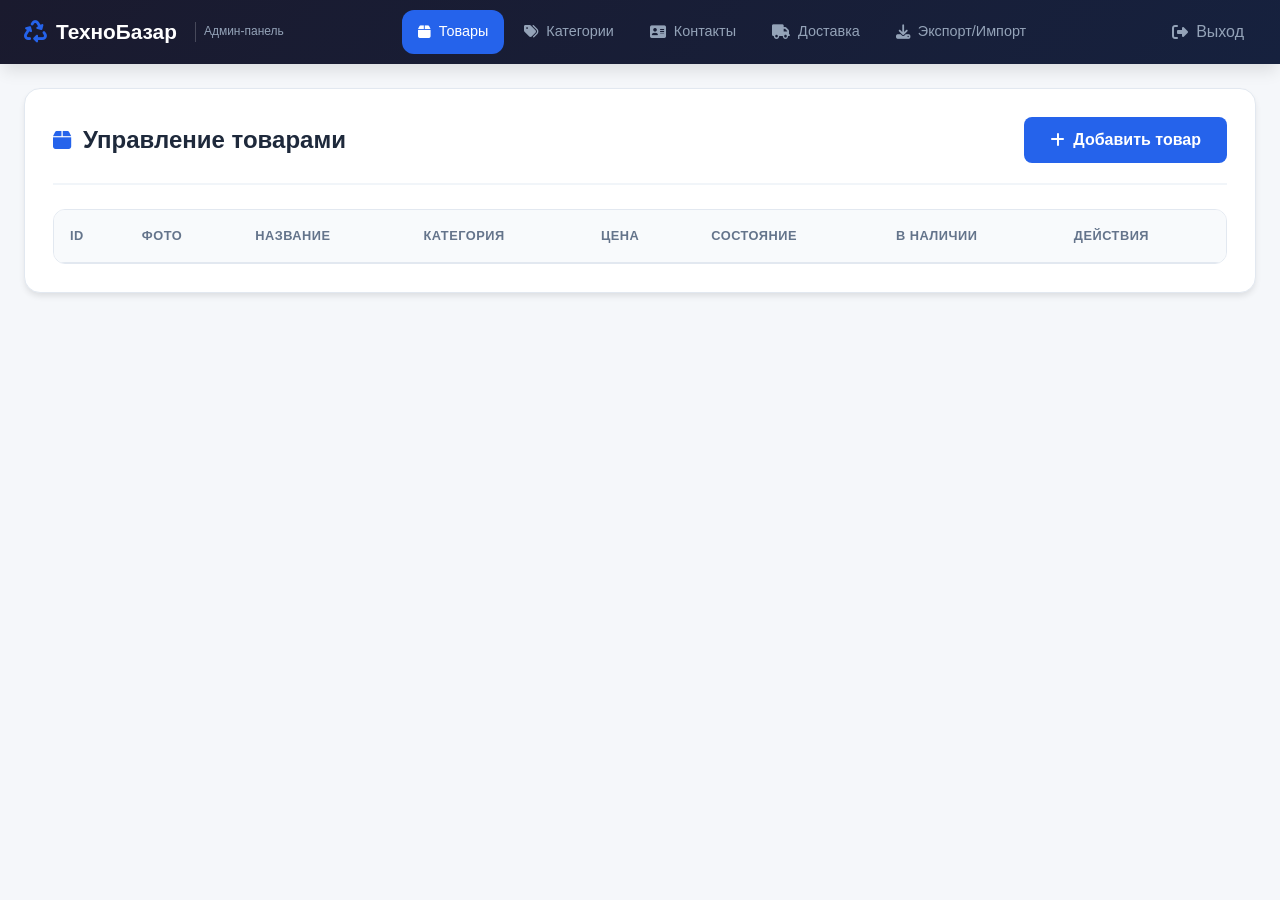
==== commit 60f89cad: "Фикс стилей админ-панели: версионирование и приоритеты" ====
--- a/admin/index.html
+++ b/admin/index.html
@@ -4,8 +4,8 @@
     <meta charset="UTF-8">
     <meta name="viewport" content="width=device-width, initial-scale=1.0">
     <title>Админ-панель - ТехноБазар</title>
-    <link rel="stylesheet" href="../css/style.css">
-    <link rel="stylesheet" href="admin.css">
+    <link rel="stylesheet" href="admin.css?v=2">
+    <link rel="stylesheet" href="../css/style.css?v=2">
     <link rel="stylesheet" href="https://cdnjs.cloudflare.com/ajax/libs/font-awesome/6.4.0/css/all.min.css">
 </head>
 <body class="admin-body">
--- a/admin/admin.css
+++ b/admin/admin.css
@@ -1,4 +1,32 @@
-/* Admin Panel Styles */
+/* Admin Panel Styles - Self-contained */
+
+:root {
+    --primary: #2563eb;
+    --primary-dark: #1d4ed8;
+    --secondary: #10b981;
+    --accent: #f59e0b;
+    --danger: #dc3545;
+    --dark: #1e293b;
+    --gray: #64748b;
+    --light-gray: #f1f5f9;
+    --white: #ffffff;
+    --shadow: 0 4px 6px -1px rgba(0, 0, 0, 0.1);
+    --shadow-lg: 0 10px 15px -3px rgba(0, 0, 0, 0.1);
+    --radius: 8px;
+    --radius-lg: 12px;
+}
+
+* {
+    margin: 0;
+    padding: 0;
+    box-sizing: border-box;
+}
+
+body {
+    font-family: -apple-system, BlinkMacSystemFont, 'Segoe UI', Roboto, 'Helvetica Neue', Arial, sans-serif;
+    line-height: 1.5;
+    color: var(--dark);
+}
 
 .admin-body {
     background: #f5f7fa;
@@ -7,7 +35,7 @@
 
 /* Admin Header */
 .admin-header {
-    background: #1a1a2e;
+    background: linear-gradient(135deg, #1a1a2e 0%, #16213e 100%);
     color: white;
     padding: 0;
     position: fixed;
@@ -15,7 +43,8 @@
     left: 0;
     right: 0;
     z-index: 1000;
-    height: 60px;
+    height: 64px;
+    box-shadow: var(--shadow-lg);
 }
 
 .admin-header-content {
@@ -24,7 +53,7 @@
     display: flex;
     align-items: center;
     justify-content: space-between;
-    padding: 0 20px;
+    padding: 0 24px;
     height: 100%;
 }
 
@@ -40,58 +69,68 @@
 
 .admin-logo i {
     color: var(--primary);
+    font-size: 1.4rem;
 }
 
 .admin-logo small {
     font-size: 0.75rem;
     font-weight: 400;
-    color: #888;
+    color: #94a3b8;
     margin-left: 8px;
     padding-left: 8px;
-    border-left: 1px solid #444;
+    border-left: 1px solid rgba(255,255,255,0.2);
 }
 
 .admin-nav {
-    display: flex;
-    gap: 5px;
+    display: flex !important;
+    gap: 4px;
+    flex-wrap: wrap;
 }
 
 .admin-nav a {
-    color: #aaa;
+    color: #94a3b8 !important;
     text-decoration: none;
     padding: 10px 16px;
-    border-radius: 8px;
-    transition: all 0.2s;
+    border-radius: var(--radius);
+    transition: all 0.2s ease;
     display: flex;
     align-items: center;
     gap: 8px;
     font-size: 0.9rem;
-}
-
-.admin-nav a:hover,
+    font-weight: 500;
+}
+
+.admin-nav a:hover {
+    color: white !important;
+    background: rgba(255,255,255,0.1);
+}
+
 .admin-nav a.active {
-    color: white;
+    color: white !important;
+    background: var(--primary) !important;
+}
+
+.admin-exit {
+    color: #94a3b8 !important;
+    text-decoration: none;
+    display: flex;
+    align-items: center;
+    gap: 8px;
+    transition: all 0.2s;
+    padding: 8px 12px;
+    border-radius: var(--radius);
+}
+
+.admin-exit:hover {
+    color: white !important;
     background: rgba(255,255,255,0.1);
-}
-
-.admin-exit {
-    color: #aaa;
-    text-decoration: none;
-    display: flex;
-    align-items: center;
-    gap: 8px;
-    transition: color 0.2s;
-}
-
-.admin-exit:hover {
-    color: white;
 }
 
 /* Admin Main */
 .admin-main {
     max-width: 1400px;
     margin: 0 auto;
-    padding: 80px 20px 40px;
+    padding: 88px 24px 40px;
 }
 
 /* Admin Tabs */
@@ -111,89 +150,156 @@
 
 /* Admin Section */
 .admin-section {
-    background: white;
-    border-radius: 12px;
-    padding: 24px;
-    box-shadow: 0 2px 8px rgba(0,0,0,0.06);
+    background: white !important;
+    border-radius: var(--radius-lg) !important;
+    padding: 28px !important;
+    box-shadow: var(--shadow) !important;
+    border: 1px solid #e2e8f0 !important;
+    margin-bottom: 24px;
 }
 
 .section-header {
-    display: flex;
-    justify-content: space-between;
-    align-items: center;
-    margin-bottom: 24px;
-    padding-bottom: 16px;
-    border-bottom: 1px solid #eee;
+    display: flex !important;
+    justify-content: space-between !important;
+    align-items: center !important;
+    margin-bottom: 24px !important;
+    padding-bottom: 20px !important;
+    border-bottom: 2px solid #f1f5f9 !important;
 }
 
 .section-header h2 {
-    font-size: 1.4rem;
-    display: flex;
-    align-items: center;
-    gap: 10px;
+    font-size: 1.5rem;
+    display: flex;
+    align-items: center;
+    gap: 12px;
+    font-weight: 600;
+    color: var(--dark);
 }
 
 .section-header h2 i {
     color: var(--primary);
+    font-size: 1.3rem;
+}
+
+/* Buttons */
+.btn {
+    display: inline-flex;
+    align-items: center;
+    justify-content: center;
+    gap: 8px;
+    padding: 10px 20px;
+    border: none;
+    border-radius: var(--radius);
+    font-size: 0.95rem;
+    font-weight: 500;
+    cursor: pointer;
+    transition: all 0.2s ease;
+    text-decoration: none;
+}
+
+.btn-primary {
+    background: var(--primary);
+    color: white;
+}
+
+.btn-primary:hover {
+    background: var(--primary-dark);
+    transform: translateY(-1px);
+    box-shadow: 0 4px 12px rgba(37, 99, 235, 0.3);
+}
+
+.btn-outline {
+    background: transparent;
+    color: var(--gray);
+    border: 1px solid #e2e8f0;
+}
+
+.btn-outline:hover {
+    background: #f8fafc;
+    border-color: var(--gray);
+}
+
+.btn-text {
+    background: transparent;
+    color: var(--primary);
+    padding: 8px 12px;
+}
+
+.btn-text:hover {
+    background: rgba(37, 99, 235, 0.1);
+}
+
+.btn-lg {
+    padding: 14px 28px;
+    font-size: 1rem;
 }
 
 /* Admin Table */
 .admin-table-wrapper {
     overflow-x: auto;
+    border-radius: var(--radius);
+    border: 1px solid #e2e8f0;
 }
 
 .admin-table {
     width: 100%;
     border-collapse: collapse;
+    font-size: 0.95rem;
 }
 
 .admin-table th,
 .admin-table td {
-    padding: 14px 16px;
-    text-align: left;
-    border-bottom: 1px solid #eee;
+    padding: 16px !important;
+    text-align: left !important;
+    border-bottom: 1px solid #e2e8f0 !important;
 }
 
 .admin-table th {
-    font-weight: 600;
-    color: #666;
-    font-size: 0.85rem;
-    text-transform: uppercase;
-    letter-spacing: 0.5px;
-    background: #f8f9fa;
+    font-weight: 600 !important;
+    color: var(--gray) !important;
+    font-size: 0.8rem !important;
+    text-transform: uppercase !important;
+    letter-spacing: 0.5px !important;
+    background: #f8fafc !important;
 }
 
 .admin-table tbody tr:hover {
-    background: #f8f9fa;
+    background: #f8fafc;
+}
+
+.admin-table tbody tr:last-child td {
+    border-bottom: none;
 }
 
 .admin-table img {
     width: 50px;
     height: 50px;
     object-fit: cover;
-    border-radius: 6px;
+    border-radius: var(--radius);
+    border: 1px solid #e2e8f0;
 }
 
 .admin-table .badge {
-    padding: 4px 10px;
+    padding: 6px 12px;
     border-radius: 20px;
     font-size: 0.8rem;
     font-weight: 500;
+    display: inline-block;
 }
 
 .badge-success {
-    background: #d4edda;
-    color: #155724;
+    background: #dcfce7;
+    color: #166534;
 }
 
 .badge-warning {
-    background: #fff3cd;
-    color: #856404;
+    background: #fef3c7;
+    color: #92400e;
 }
 
 .badge-danger {
-    background: #f8d7da;
-    color: #721c24;
+    background: #fee2e2;
+    color: #991b1b;
 }
 
 .admin-table .actions {
@@ -202,34 +308,35 @@
 }
 
 .btn-icon {
-    width: 34px;
-    height: 34px;
+    width: 36px;
+    height: 36px;
     border: none;
-    border-radius: 6px;
+    border-radius: var(--radius);
     cursor: pointer;
     display: flex;
     align-items: center;
     justify-content: center;
     transition: all 0.2s;
+    font-size: 0.9rem;
 }
 
 .btn-edit {
-    background: #e3f2fd;
-    color: #1976d2;
+    background: #dbeafe;
+    color: #1d4ed8;
 }
 
 .btn-edit:hover {
-    background: #1976d2;
+    background: #1d4ed8;
     color: white;
 }
 
 .btn-delete {
-    background: #ffebee;
-    color: #d32f2f;
+    background: #fee2e2;
+    color: #dc2626;
 }
 
 .btn-delete:hover {
-    background: #d32f2f;
+    background: #dc2626;
     color: white;
 }
 
@@ -240,84 +347,151 @@
 
 .admin-form .form-row {
     display: grid;
-    grid-template-columns: repeat(auto-fit, minmax(250px, 1fr));
+    grid-template-columns: repeat(auto-fit, minmax(260px, 1fr));
     gap: 20px;
     margin-bottom: 20px;
 }
 
 .admin-form .form-group {
     margin-bottom: 0;
+    display: flex;
+    flex-direction: column;
+    gap: 6px;
+}
+
+.admin-form .form-group label {
+    font-weight: 500;
+    color: var(--dark);
+    font-size: 0.9rem;
+}
+
+.admin-form .form-group input,
+.admin-form .form-group select,
+.admin-form .form-group textarea {
+    padding: 12px 16px;
+    border: 1px solid #e2e8f0;
+    border-radius: var(--radius);
+    font-size: 0.95rem;
+    transition: all 0.2s;
+    font-family: inherit;
+}
+
+.admin-form .form-group input:focus,
+.admin-form .form-group select:focus,
+.admin-form .form-group textarea:focus {
+    outline: none;
+    border-color: var(--primary);
+    box-shadow: 0 0 0 3px rgba(37, 99, 235, 0.1);
 }
 
 .admin-form .form-group.checkbox {
-    display: flex;
-    flex-direction: column;
-    gap: 10px;
-    justify-content: center;
+    flex-direction: row;
+    align-items: center;
+    gap: 8px;
+}
+
+.admin-form .form-group.checkbox label {
+    display: flex;
+    align-items: center;
+    gap: 8px;
+    font-weight: normal;
+    cursor: pointer;
+}
+
+.admin-form .form-group.checkbox input[type="checkbox"] {
+    width: 18px;
+    height: 18px;
+    cursor: pointer;
 }
 
 .form-subtitle {
     font-size: 1.1rem;
-    margin: 30px 0 20px;
-    padding-bottom: 10px;
-    border-bottom: 2px solid #eee;
+    margin: 32px 0 20px;
+    padding-bottom: 12px;
+    border-bottom: 2px solid #f1f5f9;
+    color: var(--dark);
+    font-weight: 600;
 }
 
 .working-hours .form-group input {
-    font-family: monospace;
+    font-family: 'Courier New', monospace;
 }
 
 /* Specs Editor */
 .spec-row {
     display: grid;
     grid-template-columns: 1fr 1fr auto;
-    gap: 10px;
-    margin-bottom: 10px;
+    gap: 12px;
+    margin-bottom: 12px;
     align-items: center;
 }
 
 .spec-row input {
-    padding: 10px 14px;
-    border: 1px solid #ddd;
-    border-radius: 8px;
+    padding: 12px 16px;
+    border: 1px solid #e2e8f0;
+    border-radius: var(--radius);
+    font-size: 0.95rem;
+}
+
+.spec-row input:focus {
+    outline: none;
+    border-color: var(--primary);
 }
 
 .spec-row button {
-    padding: 10px;
-    background: #ffebee;
-    color: #d32f2f;
+    padding: 12px;
+    background: #fee2e2;
+    color: #dc2626;
     border: none;
-    border-radius: 8px;
+    border-radius: var(--radius);
     cursor: pointer;
+    transition: all 0.2s;
+}
+
+.spec-row button:hover {
+    background: #dc2626;
+    color: white;
 }
 
 /* Export/Import */
 .export-import-grid {
     display: grid;
-    grid-template-columns: repeat(auto-fit, minmax(300px, 1fr));
+    grid-template-columns: repeat(auto-fit, minmax(320px, 1fr));
     gap: 24px;
     margin-bottom: 40px;
 }
 
 .export-card,
 .import-card {
-    background: #f8f9fa;
-    padding: 24px;
-    border-radius: 12px;
+    background: #f8fafc;
+    padding: 28px;
+    border-radius: var(--radius-lg);
     text-align: center;
+    border: 1px solid #e2e8f0;
 }
 
 .export-card h3,
 .import-card h3 {
     margin-bottom: 12px;
     color: var(--dark);
+    font-size: 1.2rem;
+    display: flex;
+    align-items: center;
+    justify-content: center;
+    gap: 10px;
+}
+
+.export-card h3 i,
+.import-card h3 i {
+    color: var(--primary);
 }
 
 .export-card p,
 .import-card p {
-    color: #666;
+    color: var(--gray);
     margin-bottom: 20px;
     font-size: 0.95rem;
+    line-height: 1.6;
 }
 
 .file-input-wrapper {
@@ -336,24 +510,44 @@
 }
 
 .json-editor {
-    background: #f8f9fa;
+    background: #f8fafc;
     padding: 24px;
-    border-radius: 12px;
+    border-radius: var(--radius-lg);
+    border: 1px solid #e2e8f0;
 }
 
 .json-editor h3 {
     margin-bottom: 12px;
+    display: flex;
+    align-items: center;
+    gap: 10px;
+}
+
+.json-editor h3 i {
+    color: var(--primary);
+}
+
+.json-editor p {
+    color: var(--gray);
+    margin-bottom: 16px;
 }
 
 .json-editor textarea {
     width: 100%;
     font-family: 'Courier New', monospace;
-    font-size: 0.9rem;
+    font-size: 0.85rem;
     padding: 16px;
-    border: 1px solid #ddd;
-    border-radius: 8px;
+    border: 1px solid #e2e8f0;
+    border-radius: var(--radius);
     margin: 16px 0;
     resize: vertical;
+    background: white;
+    line-height: 1.5;
+}
+
+.json-editor textarea:focus {
+    outline: none;
+    border-color: var(--primary);
 }
 
 /* Modal */
@@ -369,6 +563,7 @@
     align-items: center;
     justify-content: center;
     padding: 20px;
+    backdrop-filter: blur(4px);
 }
 
 .modal.active {
@@ -377,12 +572,13 @@
 
 .modal-content {
     background: white;
-    border-radius: 12px;
+    border-radius: var(--radius-lg);
     max-width: 600px;
     width: 100%;
     max-height: 90vh;
     overflow-y: auto;
     animation: slideUp 0.3s ease;
+    box-shadow: 0 25px 50px -12px rgba(0, 0, 0, 0.25);
 }
 
 .modal-large {
@@ -399,24 +595,36 @@
     justify-content: space-between;
     align-items: center;
     padding: 20px 24px;
-    border-bottom: 1px solid #eee;
+    border-bottom: 1px solid #e2e8f0;
+    background: #f8fafc;
+    border-radius: var(--radius-lg) var(--radius-lg) 0 0;
 }
 
 .modal-header h3 {
     font-size: 1.2rem;
+    font-weight: 600;
+    color: var(--dark);
 }
 
 .modal-close {
     background: none;
     border: none;
     font-size: 1.3rem;
-    color: #999;
+    color: var(--gray);
     cursor: pointer;
     padding: 5px;
+    width: 36px;
+    height: 36px;
+    display: flex;
+    align-items: center;
+    justify-content: center;
+    border-radius: var(--radius);
+    transition: all 0.2s;
 }
 
 .modal-close:hover {
     color: var(--danger);
+    background: #fee2e2;
 }
 
 .modal form {
@@ -428,7 +636,7 @@
     justify-content: flex-end;
     gap: 12px;
     padding-top: 20px;
-    border-top: 1px solid #eee;
+    border-top: 1px solid #e2e8f0;
     margin-top: 20px;
 }
 
@@ -439,32 +647,58 @@
     gap: 12px;
     margin-bottom: 12px;
     align-items: center;
-    background: #f8f9fa;
+    background: #f8fafc;
     padding: 16px;
-    border-radius: 8px;
+    border-radius: var(--radius);
+    border: 1px solid #e2e8f0;
 }
 
 .zone-row input {
-    padding: 10px;
-    border: 1px solid #ddd;
-    border-radius: 6px;
+    padding: 10px 14px;
+    border: 1px solid #e2e8f0;
+    border-radius: var(--radius);
+    font-size: 0.9rem;
+}
+
+.zone-row input:focus {
+    outline: none;
+    border-color: var(--primary);
+}
+
+.zone-row button {
+    padding: 10px 14px;
+    background: #fee2e2;
+    color: #dc2626;
+    border: none;
+    border-radius: var(--radius);
+    cursor: pointer;
+    transition: all 0.2s;
+}
+
+.zone-row button:hover {
+    background: #dc2626;
+    color: white;
 }
 
 /* Toast Notifications */
 .toast {
     position: fixed;
-    bottom: 20px;
-    right: 20px;
+    bottom: 24px;
+    right: 24px;
     padding: 16px 24px;
-    border-radius: 8px;
+    border-radius: var(--radius);
     color: white;
     font-weight: 500;
     z-index: 3000;
     animation: slideInRight 0.3s ease;
+    box-shadow: var(--shadow-lg);
+    display: flex;
+    align-items: center;
+    gap: 10px;
 }
 
 .toast.success {
-    background: #28a745;
+    background: #10b981;
 }
 
 .toast.error {
@@ -476,29 +710,70 @@
     to { transform: translateX(0); opacity: 1; }
 }
 
+/* Empty State */
+.admin-table tbody tr.empty-state td {
+    text-align: center;
+    padding: 48px 24px;
+    color: var(--gray);
+}
+
+.empty-state-icon {
+    font-size: 3rem;
+    color: #e2e8f0;
+    margin-bottom: 16px;
+}
+
 /* Responsive */
-@media (max-width: 768px) {
+@media (max-width: 1024px) {
     .admin-nav {
         display: none;
     }
     
+    .admin-header-content {
+        padding: 0 16px;
+    }
+    
     .admin-main {
-        padding: 80px 15px 20px;
+        padding: 80px 16px 20px;
     }
     
     .section-header {
         flex-direction: column;
-        gap: 15px;
+        gap: 16px;
         align-items: flex-start;
+    }
+}
+
+@media (max-width: 768px) {
+    .admin-main {
+        padding: 80px 12px 20px;
+    }
+    
+    .admin-section {
+        padding: 20px;
+    }
+    
+    .section-header h2 {
+        font-size: 1.2rem;
     }
     
     .admin-table th,
     .admin-table td {
-        padding: 10px 12px;
+        padding: 12px;
         font-size: 0.9rem;
     }
     
     .zone-row {
         grid-template-columns: 1fr;
-    }
-}
+        gap: 8px;
+    }
+    
+    .admin-form .form-row {
+        grid-template-columns: 1fr;
+    }
+    
+    .modal-content {
+        margin: 10px;
+        max-height: calc(100vh - 20px);
+    }
+}
